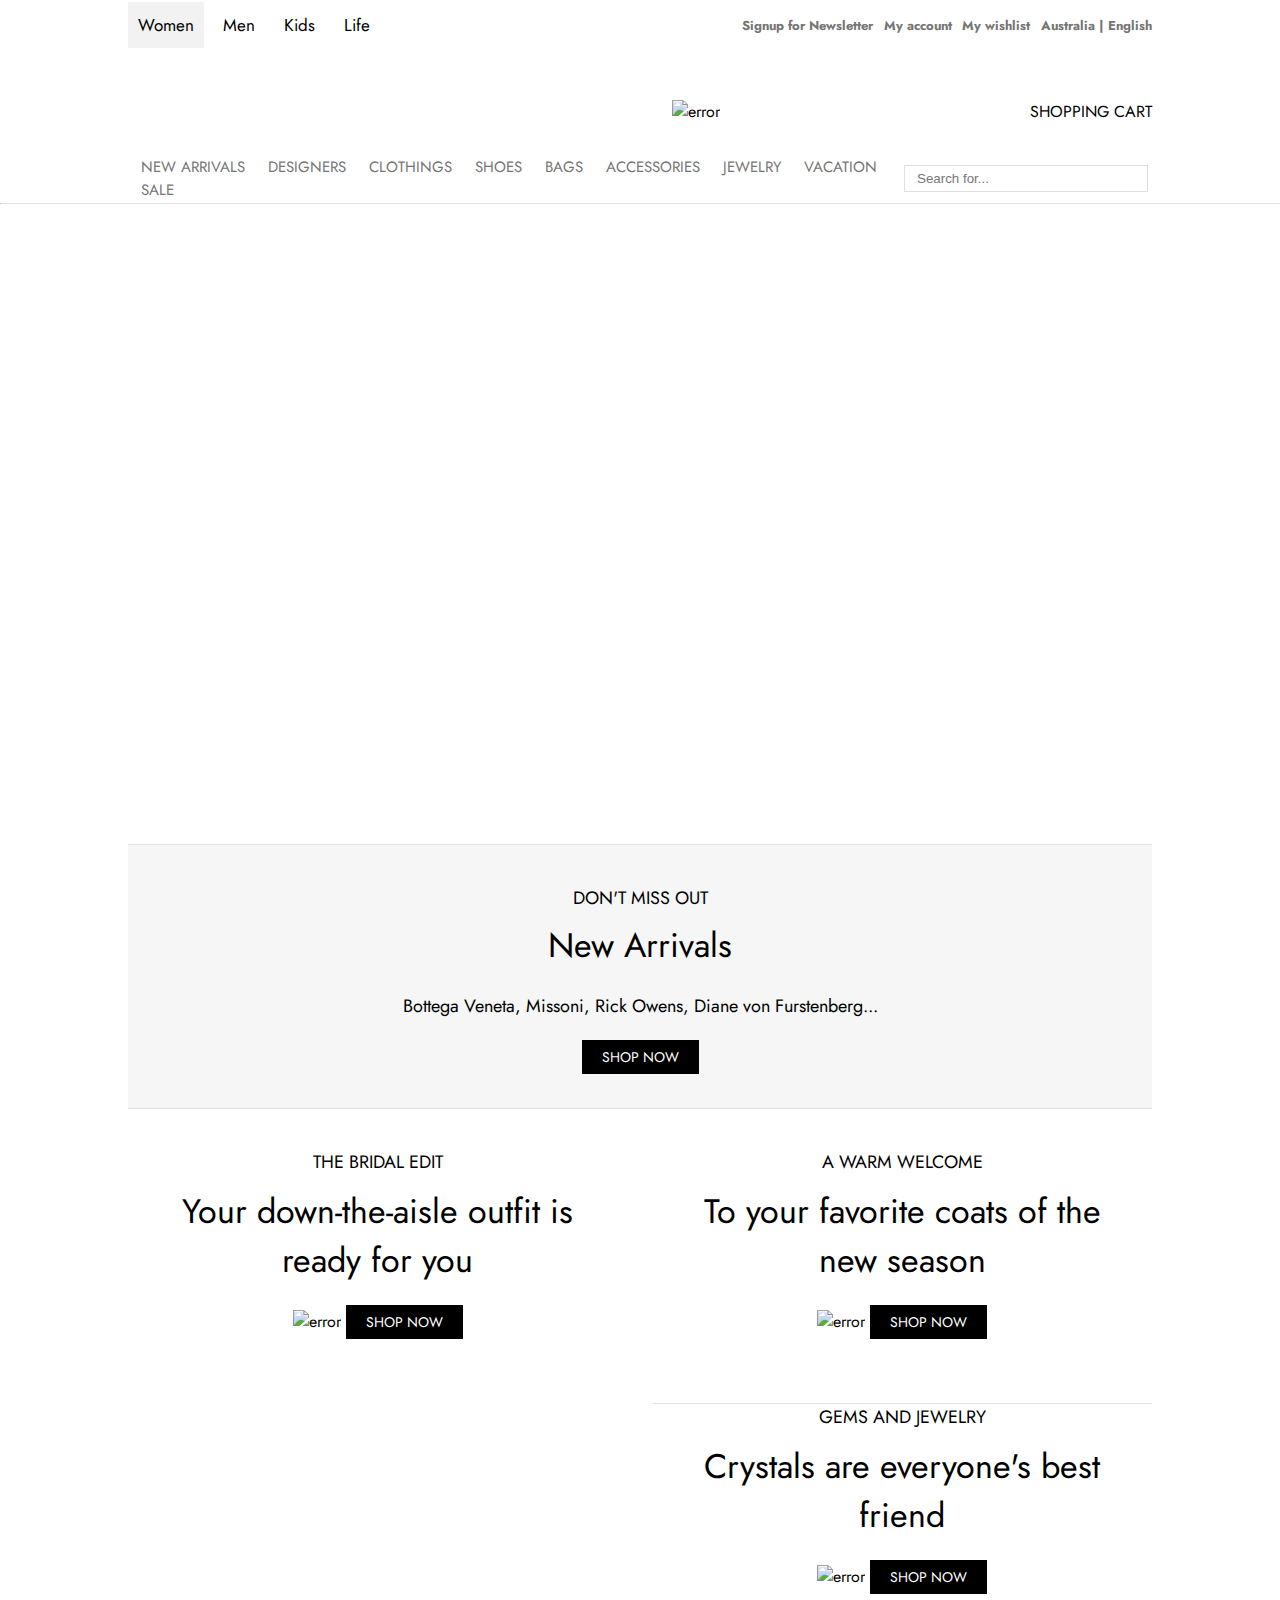
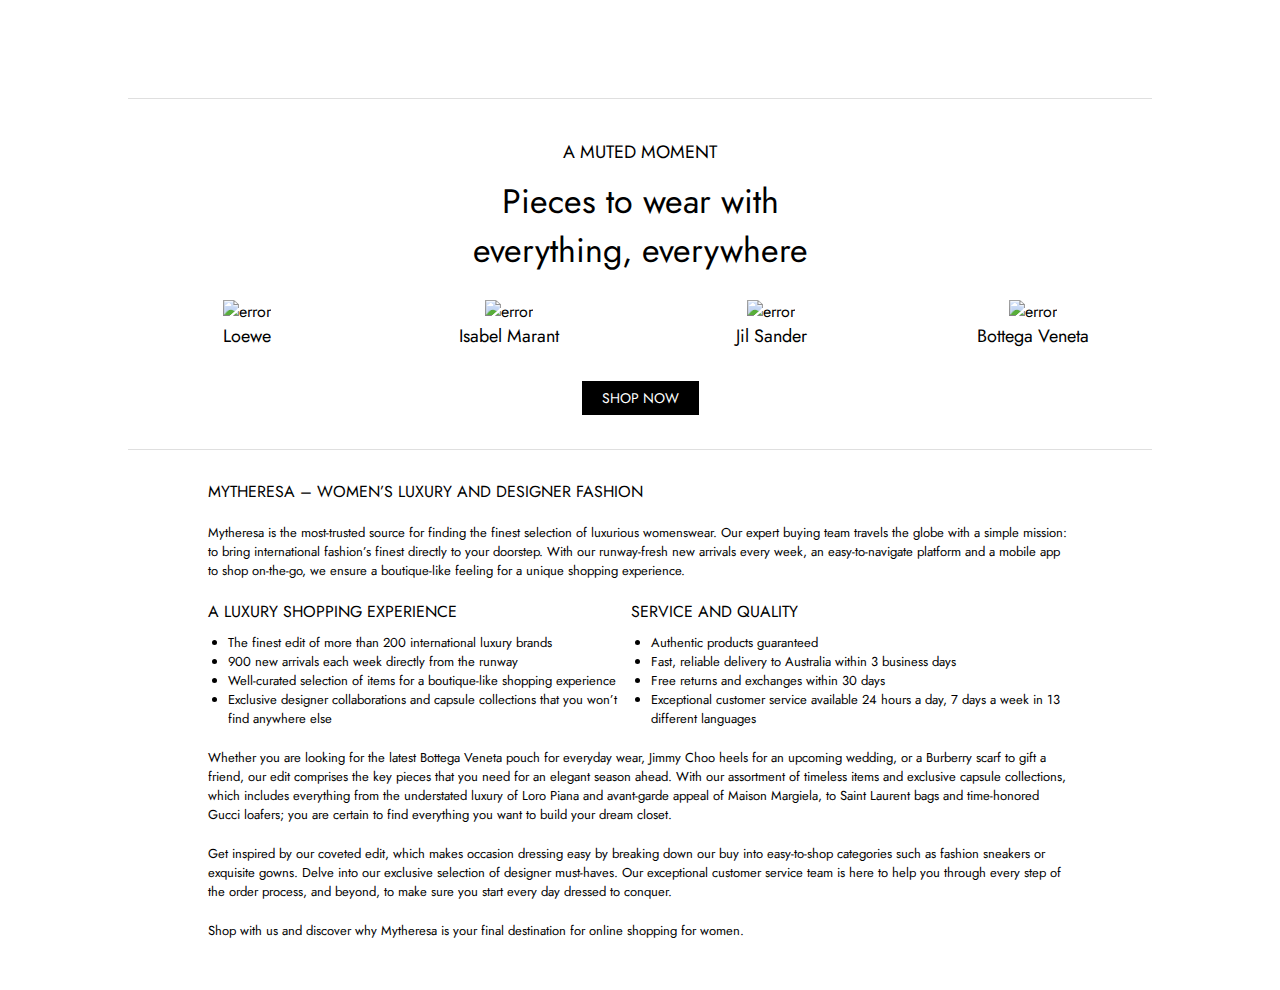
==== index.html @ 454c33d4 "day-2 5 issues closed" ====
<!DOCTYPE html>
<html lang="en">
<head>
    <meta charset="UTF-8">
    <meta http-equiv="X-UA-Compatible" content="IE=edge">
    <meta name="viewport" content="width=device-width, initial-scale=1.0">
    <script src="https://kit.fontawesome.com/8b2562b53e.js" crossorigin="anonymous"></script>
    <link rel="stylesheet" href="styles/utils.css">
    <link rel="stylesheet" href="styles/header.css">
    <link rel="stylesheet" href="index.css">
    <title>Women's Luxury Fashion Designer Clothes | Mytheresa AU</title>
</head>
<body>

    <!-- Header Section -->

    <div id="navbar" class="container flex justify-between">
        <div class="left flex align-center">
            <a href="#">Women</a>
            <a href="#">Men</a>
            <a href="#">Kids</a>
            <a href="#">Life</a>
        </div>
        <div class="right flex align-center justify-between">
            <a href="#">Signup for Newsletter</a>
            <a href="#">My account</a>
            <a href="#">My wishlist <i class="fa-solid fa-heart"></i></a>
            <a href="#">Australia | English</a>
        </div>
    </div>
    <div id="logo-wrapper" class="flex justify-right container align-center">
        <div id="logo" >
            <a href="#">
                <img src="https://www.mytheresa.com/skin/frontend/mytheresa/default/images/logo.png?v=20220906T141618" alt="error">
            </a>
        </div>
        <a href="cart.html">
            <div>
                <span>SHOPPING CART</span>
                <i class="fa fa-shopping-cart fa-2xl"></i>
                <span id="itemCount"></span> 
            </div>
        </a>
    </div>
    <div id="category-wrapper" class="container flex justify-between align-center">
        <div class="left">
            <a href="#">New Arrivals</a>
            <a href="#">Designers</a>
            <a href="#">Clothings</a>
            <a href="#">Shoes</a>
            <a href="#">Bags</a>
            <a href="#">Accessories</a>
            <a href="#">Jewelry</a>
            <a href="#">Vacation</a>
            <a href="#">Sale</a>
        </div>
        <div class="right">
            <input type="text" placeholder="Search for...">
        </div>
    </div>
    <hr>
    
    <!-- Hero Section -->
    <a href="#"><section class="hero-section container"></section></a>

    <!-- New Arrival Section -->
    <section class="new-arrival-section container">
        <h4>DON'T MISS OUT</h4>
        <h1>New Arrivals</h1>
        <h5>Bottega Veneta, Missoni, Rick Owens, Diane von Furstenberg...</h5>
        <a href="#">SHOP NOW <i class="fa-solid fa-angles-right"></i></a>
    </section>

    <!-- Bridal Section -->
    <section class="bridal-section container">
        <div>
            <h4>THE BRIDAL EDIT</h4>
            <h1>Your down-the-aisle outfit is ready for you</h1>
            <img src="https://img.mytheresa.com/media/static/raw/cms/l/WW_HP_2022_CW39/ActboxTall-Bridal_2x_20220926130913.jpg?imwidth=600&imdensity=1" alt="error">
            <a href="#">SHOP NOW <i class="fa-solid fa-angles-right"></i></a>
        </div>
        <div>
            <h4>A WARM WELCOME</h4>
            <h1>To your favorite coats of the new season</h1>
            <img src="https://img.mytheresa.com/media/static/raw/cms/l/WW_HP_2022_CW39/CW39_ActboxSmall_2x__20220926130949.jpg?imwidth=600&imdensity=1" alt="error">
            <a href="#">SHOP NOW <i class="fa-solid fa-angles-right"></i></a>
        </div>
        <div>
            <h4>GEMS AND JEWELRY</h4>
            <h1>Crystals are everyone's best friend</h1>
            <img src="https://img.mytheresa.com/media/static/raw/cms/l/WW_HP_2022_CW39/CW39_ActboxSmall_2x__20220926130949.jpg?imwidth=600&imdensity=1" alt="error">
            <a href="#">SHOP NOW <i class="fa-solid fa-angles-right"></i></a>
        </div>
    </section>

    <!-- Product Section-->
    <section class="product-section container"> 
        <h4>A MUTED MOMENT</h4>
        <h1>Pieces to wear with everything, everywhere</h1>
        <div>
            <div>
                <img src="https://img.mytheresa.com/media/static/raw/cms/l/WW_HP_2022_CW39/FE_642x642_2x__20220926130950.jpg" alt="error">
                <h4>Loewe</h4>
            </div>
            <div>
                <img src="https://img.mytheresa.com/media/static/raw/cms/l/WW_HP_2022_CW39/FE_642x642_2x_2_20220926130952.jpg" alt="error">
                <h4>Isabel Marant</h4>
            </div>
            <div>
                <img src="https://img.mytheresa.com/media/static/raw/cms/l/WW_HP_2022_CW39/FE_642x642_2x_3_20220926130951.jpg" alt="error">
                <h4>Jil Sander</h4>
            </div>
            <div>
                <img src="https://img.mytheresa.com/media/static/raw/cms/l/WW_HP_2022_CW39/FE_642x642_2x_3_20220926130951.jpg" alt="error">
                <h4>Bottega Veneta</h4>
            </div>
        </div>
        <a href="#">SHOP NOW <i class="fa-solid fa-angles-right"></i></a>
    </section>

    <!-- T&C Section -->
    <section class="tnc-section container">
        <h1>MYTHERESA – WOMEN’S LUXURY AND DESIGNER FASHION</h1>
        <p>Mytheresa is the most-trusted source for finding the finest selection of luxurious womenswear. Our expert buying team travels the globe with a simple mission: to bring international fashion’s finest directly to your doorstep. With our runway-fresh new arrivals every week, an easy-to-navigate platform and a mobile app to shop on-the-go, we ensure a boutique-like feeling for a unique shopping experience.</p>
        <div class="flex justify-between">
            <div class="left">
                <h1>A LUXURY SHOPPING EXPERIENCE</h1>
                <ul>
                    <li>The finest edit of more than 200 international luxury brands</li>
                    <li>900 new arrivals each week directly from the runway</li>
                    <li>Well-curated selection of items for a boutique-like shopping experience</li>
                    <li>Exclusive designer collaborations and capsule collections that you won’t find anywhere else</li>
                </ul>
            </div>
            <div class="right">
                <h1>SERVICE AND QUALITY</h1>
                <ul>
                    <li>Authentic products guaranteed</li>
                    <li>Fast, reliable delivery to Australia within 3 business days</li>
                    <li>Free returns and exchanges within 30 days</li>
                    <li>Exceptional customer service available 24 hours a day, 7 days a week in 13 different languages</li>
                </ul>
            </div>
        </div>
        <p>Whether you are looking for the latest Bottega Veneta pouch for everyday wear, Jimmy Choo heels for an upcoming wedding, or a Burberry scarf to gift a friend, our edit comprises the key pieces that you need for an elegant season ahead. With our assortment of timeless items and exclusive capsule collections, which includes everything from the understated luxury of Loro Piana and avant-garde appeal of Maison Margiela, to Saint Laurent bags and time-honored Gucci loafers; you are certain to find everything you want to build your dream closet.</p>
        <p>Get inspired by our coveted edit, which makes occasion dressing easy by breaking down our buy into easy-to-shop categories such as fashion sneakers or exquisite gowns. Delve into our exclusive selection of designer must-haves. Our exceptional customer service team is here to help you through every step of the order process, and beyond, to make sure you start every day dressed to conquer.</p>
        <p>Shop with us and discover why Mytheresa is your final destination for online shopping for women.</p>
    </section>
</body>
</html></html>
---- styles/utils.css ----
@import url("https://fonts.googleapis.com/css2?family=Jost:ital,wght@0,100;0,200;0,300;0,400;0,500;0,600;0,700;0,800;0,900;1,100;1,200;1,300;1,400;1,500;1,600;1,700;1,800;1,900&display=swap");

body {
  margin: 0;
  font-family: "Jost", sans-serif;
}

* {
  box-sizing: border-box;
  margin: 0;
  padding: 0;
}

ol,
ul {
  list-style: none;
  margin: 0;
  padding: 0;
  height: 100%;
}

a {
  color: blue;
  text-decoration: none; /* no underline */
}

.container {
  width: 80%;
  margin: auto;
}

.primary {
  color: #757575;
}

.flex {
  display: flex;
}

.justify-center {
  justify-content: center;
}

.justify-between {
  justify-content: space-between;
}

.justify-right {
  justify-content: end;
}

.align-center {
  align-items: center;
}
---- styles/header.css ----
#navbar {
  height: 50px;
  margin-bottom: 50px;
}

#navbar .left > a {
  padding: 0 10px;
  margin-right: 9px;
  font-size: 17px;
  color: black;
}

#navbar .left > a:nth-child(1) {
  padding: 11px 10px;
  background-color: #f2f2f2;
}

#navbar .right {
  width: 40%;
}

#navbar .right > a {
  color: #757575;
  font-size: 13px;
  font-weight: 700;
}

#logo {
  margin-right: 310px;
}

#logo img {
  width: 293px;
}

#logo-wrapper {
  margin-bottom: 30px;
}

#logo-wrapper a {
  color: black;
}

/* Categories Section */

#category-wrapper {
  height: 50px;
  padding: 4px;
  background-color: white;
  position: sticky;
  top: 0;
}

#category-wrapper > .left > a {
  color: #757575;
  font-size: 15px;
  text-transform: uppercase;
  padding: 0 9px;
}

#category-wrapper > .right input {
  color: #757575;
  border: 1px solid #dfdfdf;
  width: 244px;
  padding: 5px 12px;
}

hr {
  border-top: 1px solid #dfdfdf;
  border-bottom: none;
  position: sticky;
  top: 50px;
}
---- index.css ----
/* Hero Section */

.hero-section {
  height: 600px;
  background-image: url("https://img.mytheresa.com/media/static/raw/cms/l/WW_HP_2022_CW38/BIG_EN1/Big-desktop-Pre-Fall_Update_1_2x_20220920155224.jpg?imwidth=1180&imdensity=1");
  background-position: center;
  background-repeat: no-repeat;
  background-size: cover;
  margin-bottom: 40px;
}

/* New Arrival Section */

.new-arrival-section {
  padding: 40px 100px;
  cursor: pointer;
  border-top: 1px solid #dfdfdf;
  border-bottom: 1px solid #dfdfdf;
  text-align: center;
  background-color: #f6f6f6;
}

.new-arrival-section > h4 {
  font-weight: 400;
  font-size: 18px;
  margin-bottom: 10px;
  cursor: pointer;
}

.new-arrival-section > h1 {
  font-weight: 400;
  font-size: 34px;
  margin-bottom: 0.67em;
  cursor: pointer;
}

.new-arrival-section > h5 {
  font-weight: 400;
  font-size: 18px;
  margin-bottom: 26px;
  cursor: pointer;
}

.new-arrival-section > a {
  color: #fff;
  background-color: #000;
  border-color: #000;
  padding: 7px 20px;
  font-size: 14px;
}

/* Bridal Section */

.bridal-section {
  display: grid;
  grid-template-columns: repeat(2, 1fr);
  grid-template-rows: repeat(2, auto);
  gap: 0 25px;
  padding: 40px 0;
  text-align: center;
  border-bottom: 1px solid #dfdfdf;
}

.bridal-section > div {
  padding-bottom: 30px;
}

.bridal-section img {
  width: 100%;
}

.bridal-section h4 {
  font-size: 18px;
  font-weight: 400;
  margin-bottom: 12px;
}

.bridal-section h1 {
  font-size: 34px;
  font-weight: 400;
  width: 80%;
  margin: auto;
  margin-bottom: 25px;
}

.bridal-section img {
  margin-bottom: 40px;
}

.bridal-section a {
  color: #fff;
  background-color: #000;
  border-color: #000;
  padding: 7px 20px;
  font-size: 14px;
}

.bridal-section > div:nth-child(1) {
  grid-area: 1/1 / span 2/ 1;
}

.bridal-section > div:nth-child(1) img {
  height: 900px;
}

.bridal-section > div:nth-child(2) {
  border-bottom: 1px solid #dfdfdf;
}

/* Product section */

.product-section {
  text-align: center;
  padding: 40px 0;
}

.product-section h4 {
  text-align: center;
  font-size: 18px;
  font-weight: 400;
  margin-bottom: 12px;
}

.product-section h1 {
  font-size: 34px;
  font-weight: 400;
  width: 40%;
  margin: auto;
  margin-bottom: 25px;
}

.product-section > div {
  display: grid;
  grid-template-columns: repeat(4, 1fr);
  grid-template-rows: repeat(1, auto);
  gap: 0 25px;
  margin-bottom: 25px;
  cursor: pointer;
}

.product-section > div > div > img {
  width: 100%;
}

.product-section a {
  color: #fff;
  background-color: #000;
  border-color: #000;
  padding: 7px 20px;
  font-size: 14px;
}

/* T&C Section */

.tnc-section {
  padding: 30px 80px;
  border-top: 1px solid #dfdfdf;
  text-align: left;
}

.tnc-section h1 {
  font-size: 16px;
  word-spacing: 10;
  font-weight: 400;
  margin-bottom: 10px;
}

.tnc-section p {
  font-size: 13px;
  text-align: left;
  margin: 20px 0;
}

.tnc-section li {
  font-size: 13px;
}

.tnc-section > .left {
  width: 47%;
}

.tnc-section > .right {
  width: 47%;
}

.tnc-section li {
  list-style: disc;
  margin-left: 20px;
}
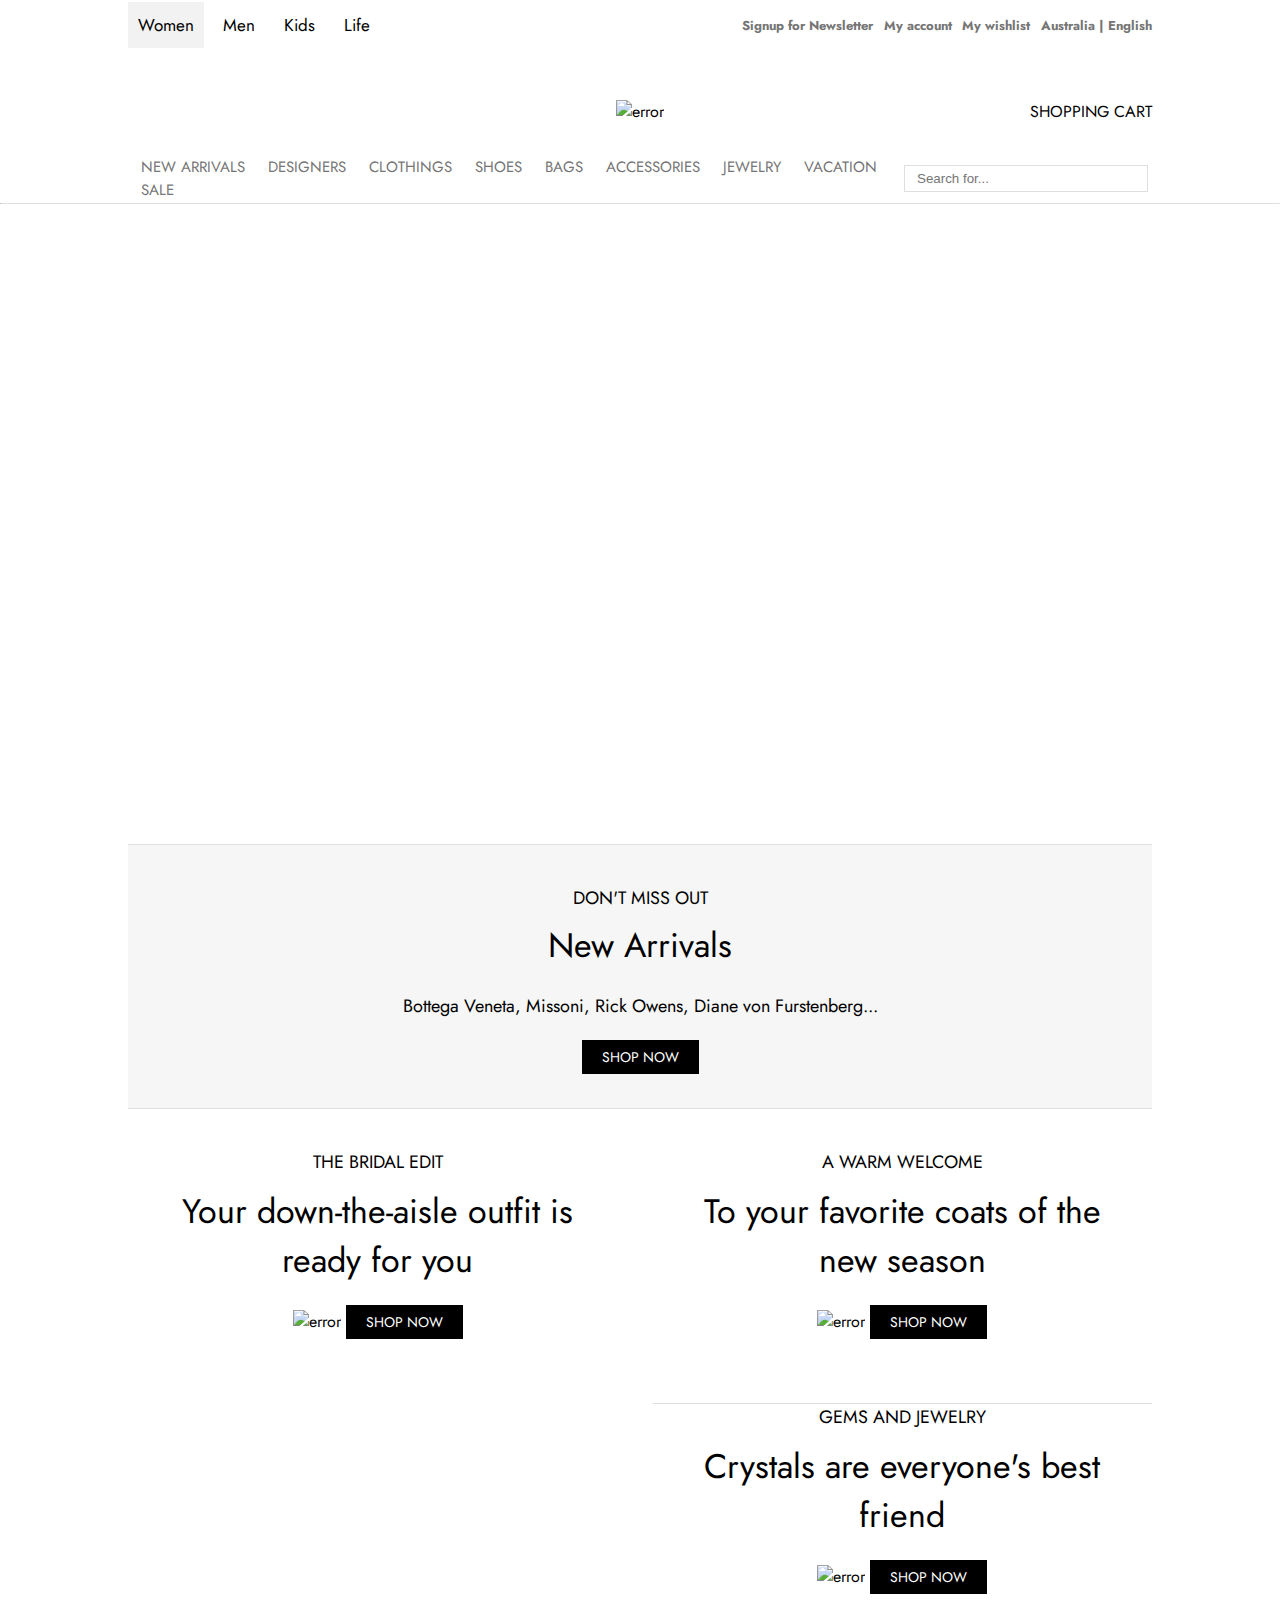
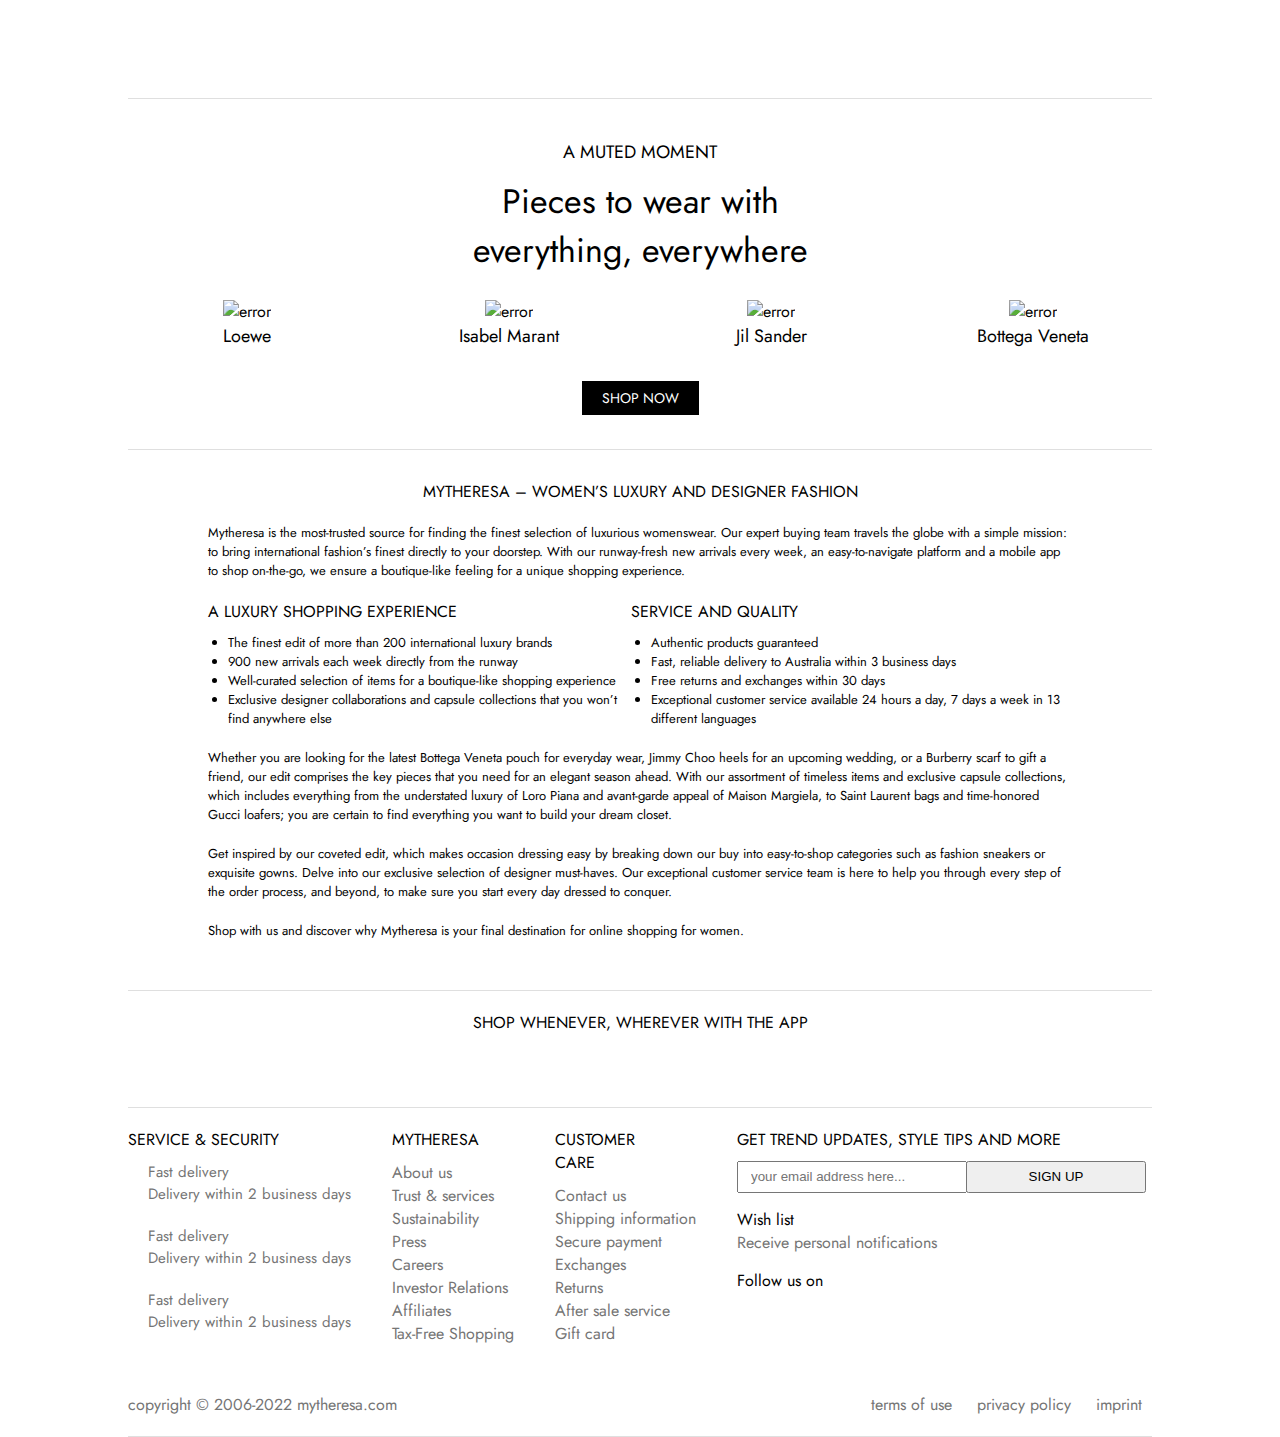
==== commit 92a8efbd: "day-3 issues closed" ====
--- a/index.html
+++ b/index.html
@@ -7,6 +7,7 @@
     <script src="https://kit.fontawesome.com/8b2562b53e.js" crossorigin="anonymous"></script>
     <link rel="stylesheet" href="styles/utils.css">
     <link rel="stylesheet" href="styles/header.css">
+    <link rel="stylesheet" href="styles/footer.css">
     <link rel="stylesheet" href="index.css">
     <title>Women's Luxury Fashion Designer Clothes | Mytheresa AU</title>
 </head>
@@ -17,7 +18,7 @@
     <div id="navbar" class="container flex justify-between">
         <div class="left flex align-center">
             <a href="#">Women</a>
-            <a href="#">Men</a>
+            <a href="men.html">Men</a>
             <a href="#">Kids</a>
             <a href="#">Life</a>
         </div>
@@ -28,7 +29,7 @@
             <a href="#">Australia | English</a>
         </div>
     </div>
-    <div id="logo-wrapper" class="flex justify-right container align-center">
+    <div id="logo-wrapper" class="flex justify-center container align-center">
         <div id="logo" >
             <a href="#">
                 <img src="https://www.mytheresa.com/skin/frontend/mytheresa/default/images/logo.png?v=20220906T141618" alt="error">
@@ -111,7 +112,7 @@
                 <h4>Jil Sander</h4>
             </div>
             <div>
-                <img src="https://img.mytheresa.com/media/static/raw/cms/l/WW_HP_2022_CW39/FE_642x642_2x_3_20220926130951.jpg" alt="error">
+                <img src="https://img.mytheresa.com/media/static/raw/cms/l/WW_HP_2022_CW39/FE_642x642_2x_4_20220926130951.jpg" alt="error">
                 <h4>Bottega Veneta</h4>
             </div>
         </div>
@@ -146,5 +147,93 @@
         <p>Get inspired by our coveted edit, which makes occasion dressing easy by breaking down our buy into easy-to-shop categories such as fashion sneakers or exquisite gowns. Delve into our exclusive selection of designer must-haves. Our exceptional customer service team is here to help you through every step of the order process, and beyond, to make sure you start every day dressed to conquer.</p>
         <p>Shop with us and discover why Mytheresa is your final destination for online shopping for women.</p>
     </section>
+
+    <section class="download-section container">
+        <h1>SHOP WHENEVER, WHEREVER WITH THE APP</h1>
+        <div class="store-icon flex justify-center">
+            <div class="ios">
+                <img src="https://upload.wikimedia.org/wikipedia/commons/thumb/3/3c/Download_on_the_App_Store_Badge.svg/2560px-Download_on_the_App_Store_Badge.svg.png" alt="">
+            </div>
+            <div class="android">
+                <img src="https://encrypted-tbn0.gstatic.com/images?q=tbn:ANd9GcSpNuf39VGGHSRxiLJNK9jqS0w4XFrLk34Xmg&usqp=CAU" alt="">
+            </div>
+        </div>
+    </section>
+
+    <section class="footer-section container">
+        <div class="upper flex justify-between">
+            <div>
+                <h1>SERVICE & SECURITY</h1>
+                <div>
+                    <p>Fast delivery</p>
+                    <p>Delivery within 2 business days</p>
+                </div>
+                <div>
+                    <p>Fast delivery</p>
+                    <p>Delivery within 2 business days</p>
+                </div>
+                <div>
+                    <p>Fast delivery</p>
+                    <p>Delivery within 2 business days</p>
+                </div>
+            </div>
+            <div>
+                <h1>MYTHERESA</h1>
+                <div>
+                    <p>About us</p>
+                    <p>Trust & services</p>
+                    <p>Sustainability</p>
+                    <p>Press</p>
+                    <p>Careers</p>
+                    <p>Investor Relations</p>
+                    <p>Affiliates</p>
+                    <p>Tax-Free Shopping</p>
+                </div>
+            </div>
+            <div>
+                <h1>CUSTOMER <br>CARE</h1>
+                <div>
+                    <p>Contact us</p>
+                    <p>Shipping information</p>
+                    <p>Secure payment</p>
+                    <p>Exchanges</p>
+                    <p>Returns</p>
+                    <p>After sale service</p>
+                    <p>Gift card</p>
+                </div>
+            </div>
+            <div>
+                <h1>GET TREND UPDATES, STYLE TIPS AND MORE</h1>
+                <div class="email">
+                    <input type="email" placeholder="your email address here...">
+                    <button>SIGN UP</button>
+                </div>
+                <div>
+                    <p>Wish list</p>
+                    <p>Receive personal notifications</p>
+                </div>
+                <div>
+                    <p>Follow us on</p>
+                    <div class="social-icons">
+                        <i class="fa-brands fa-linkedin"></i>
+                        <i class="fa-brands fa-facebook"></i>
+                        <i class="fa-brands fa-twitter"></i>
+                        <i class="fa-brands fa-pinterest"></i>
+                        <i class="fa-brands fa-instagram"></i>
+                        <i class="fa-brands fa-youtube"></i>
+                    </div>
+                </div>
+            </div>
+        </div>
+
+        <div class="bottom flex justify-between">
+            <div><p>copyright © 2006-2022 mytheresa.com</p></div>
+            <div>
+                <a href="#">terms of use</a>
+                <a href="#">privacy policy</a>
+                <a href="#">imprint</a>
+            </div>
+        </div>
+    </section>
 </body>
 </html></html>--- a/styles/header.css
+++ b/styles/header.css
@@ -25,8 +25,9 @@
   font-weight: 700;
 }
 
-#logo {
-  margin-right: 310px;
+#logo-wrapper > a {
+  position: absolute;
+  right: 0;
 }
 
 #logo img {
@@ -35,6 +36,7 @@
 
 #logo-wrapper {
   margin-bottom: 30px;
+  position: relative;
 }
 
 #logo-wrapper a {
--- a/styles/footer.css
+++ b/styles/footer.css
@@ -0,0 +1,138 @@
+/* T&C Section */
+
+.tnc-section {
+  padding: 30px 80px;
+  border-top: 1px solid #dfdfdf;
+  text-align: left;
+}
+
+.tnc-section > h1:nth-child(1) {
+  text-align: center;
+}
+
+.tnc-section h1 {
+  font-size: 16px;
+  word-spacing: 10;
+  font-weight: 400;
+  margin-bottom: 10px;
+}
+
+.tnc-section p {
+  font-size: 13px;
+  text-align: left;
+  margin: 20px 0;
+}
+
+.tnc-section li {
+  font-size: 13px;
+}
+
+.tnc-section > .left {
+  width: 47%;
+}
+
+.tnc-section > .right {
+  width: 47%;
+}
+
+.tnc-section li {
+  list-style: disc;
+  margin-left: 20px;
+}
+
+/* download-section */
+
+.download-section {
+  padding: 20px 0;
+  border-top: 1px solid #dfdfdf;
+  border-bottom: 1px solid #dfdfdf;
+}
+
+.download-section h1 {
+  text-align: center;
+  font-size: 16px;
+  word-spacing: 10;
+  font-weight: 400;
+  margin-bottom: 10px;
+}
+
+.store-icon > div {
+  width: 10%;
+  margin: 10px 5px;
+}
+
+.store-icon > div > img {
+  width: 100%;
+}
+
+/* footer-section */
+
+.footer-section {
+  padding: 20px 0;
+  border-bottom: 1px solid #dfdfdf;
+}
+
+.footer-section > .upper h1 {
+  font-size: 16px;
+  word-spacing: 10;
+  font-weight: 400;
+  margin-bottom: 10px;
+}
+
+.footer-section > .upper > div:nth-child(1) > div {
+  font-size: 15px;
+  word-spacing: 10;
+  font-weight: 400;
+  margin-bottom: 20px;
+  margin-left: 20px;
+}
+
+.footer-section > .upper > div:nth-child(1) > div p:nth-child(2) {
+  color: #757575;
+}
+
+.footer-section > .upper > div p {
+  color: #757575;
+}
+
+.email > input {
+  width: 230px;
+  height: 32px;
+  padding: 5px 12px;
+}
+.email > button {
+  width: 180px;
+  height: 32px;
+  position: relative;
+  left: -6px;
+}
+
+.email ~ div {
+  margin-top: 15px;
+}
+
+.email ~ div p:nth-child(1) {
+  color: black;
+}
+
+.social-icons {
+  margin-top: 8px;
+}
+
+.social-icons > i {
+  font-size: 25px;
+  margin-right: 8px;
+}
+
+.footer-section > .bottom {
+  margin-top: 40px;
+}
+
+.footer-section > .bottom > div > p {
+  color: #757575;
+}
+
+.footer-section > .bottom > div > a {
+  padding: 0 10px;
+  color: #757575;
+}
--- a/index.css
+++ b/index.css
@@ -3,7 +3,7 @@
 .hero-section {
   height: 600px;
   background-image: url("https://img.mytheresa.com/media/static/raw/cms/l/WW_HP_2022_CW38/BIG_EN1/Big-desktop-Pre-Fall_Update_1_2x_20220920155224.jpg?imwidth=1180&imdensity=1");
-  background-position: center;
+  background-position: right;
   background-repeat: no-repeat;
   background-size: cover;
   margin-bottom: 40px;
@@ -149,41 +149,3 @@
   padding: 7px 20px;
   font-size: 14px;
 }
-
-/* T&C Section */
-
-.tnc-section {
-  padding: 30px 80px;
-  border-top: 1px solid #dfdfdf;
-  text-align: left;
-}
-
-.tnc-section h1 {
-  font-size: 16px;
-  word-spacing: 10;
-  font-weight: 400;
-  margin-bottom: 10px;
-}
-
-.tnc-section p {
-  font-size: 13px;
-  text-align: left;
-  margin: 20px 0;
-}
-
-.tnc-section li {
-  font-size: 13px;
-}
-
-.tnc-section > .left {
-  width: 47%;
-}
-
-.tnc-section > .right {
-  width: 47%;
-}
-
-.tnc-section li {
-  list-style: disc;
-  margin-left: 20px;
-}
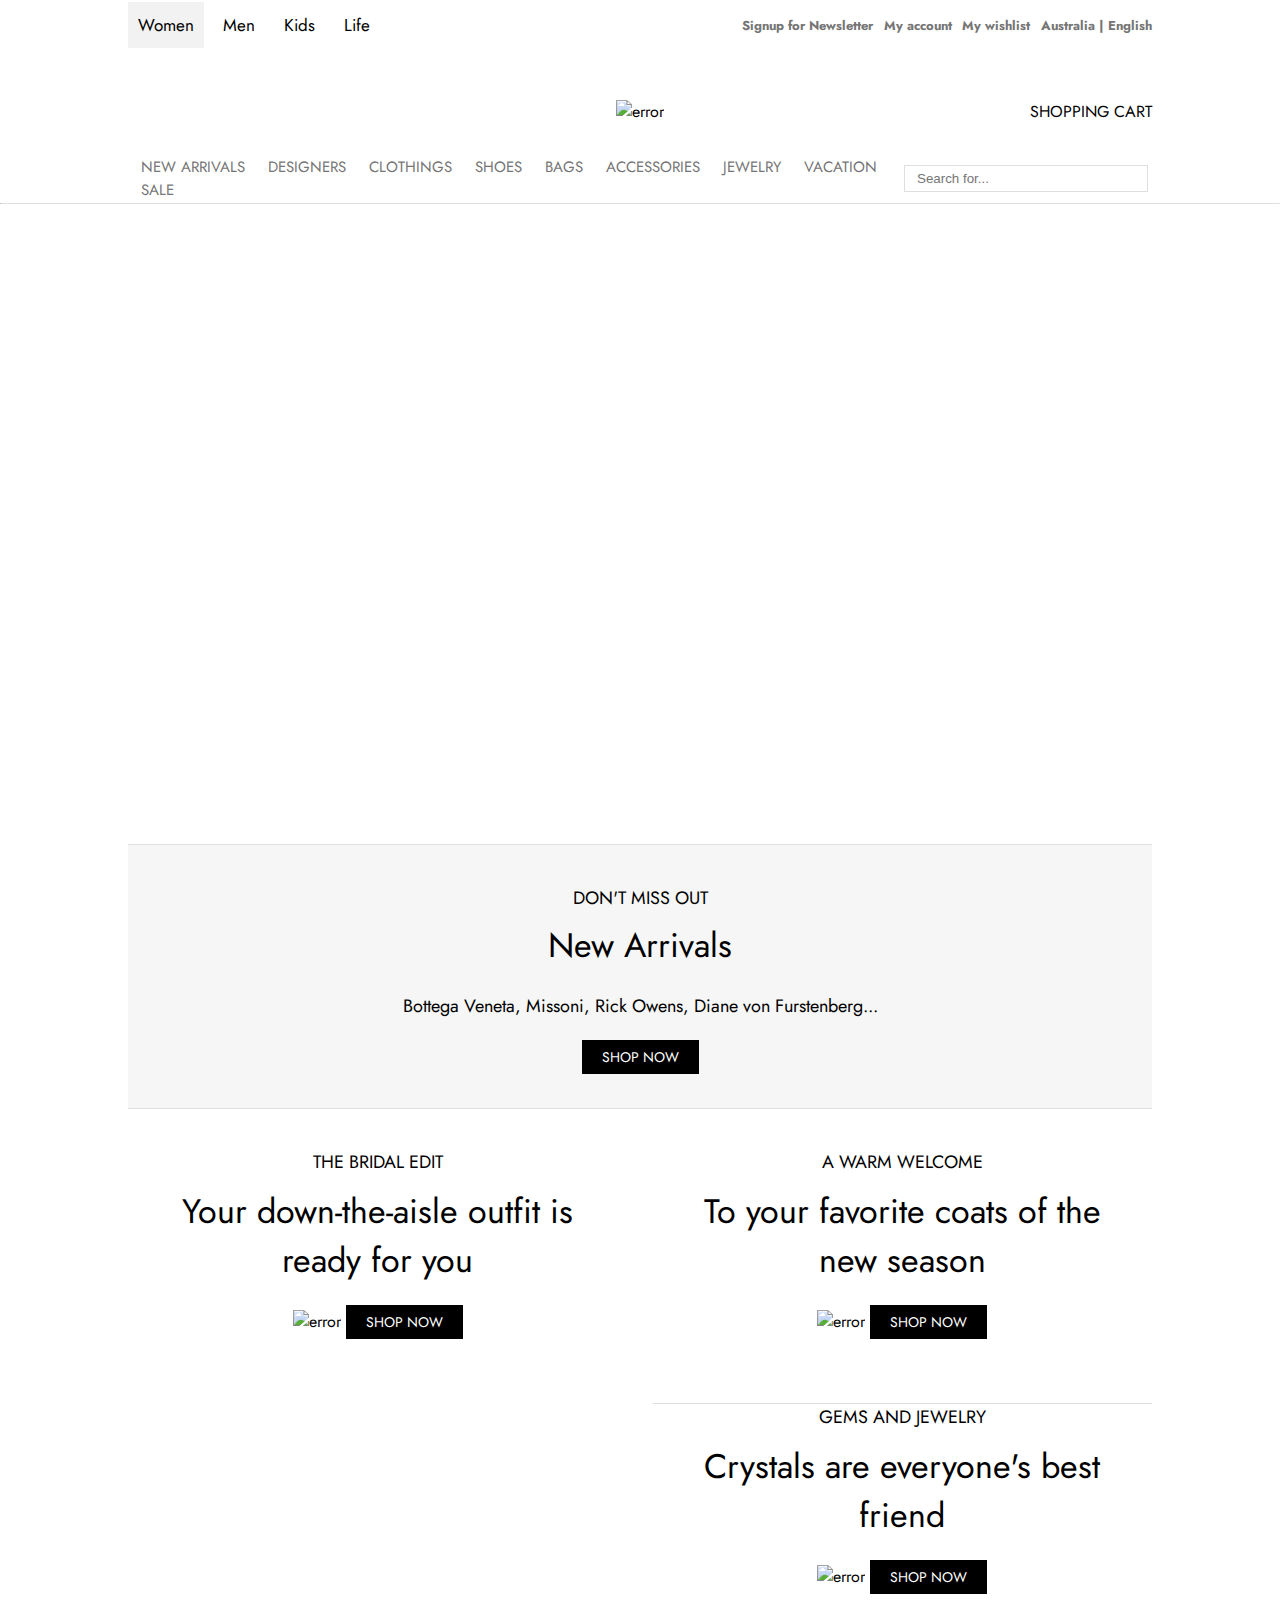
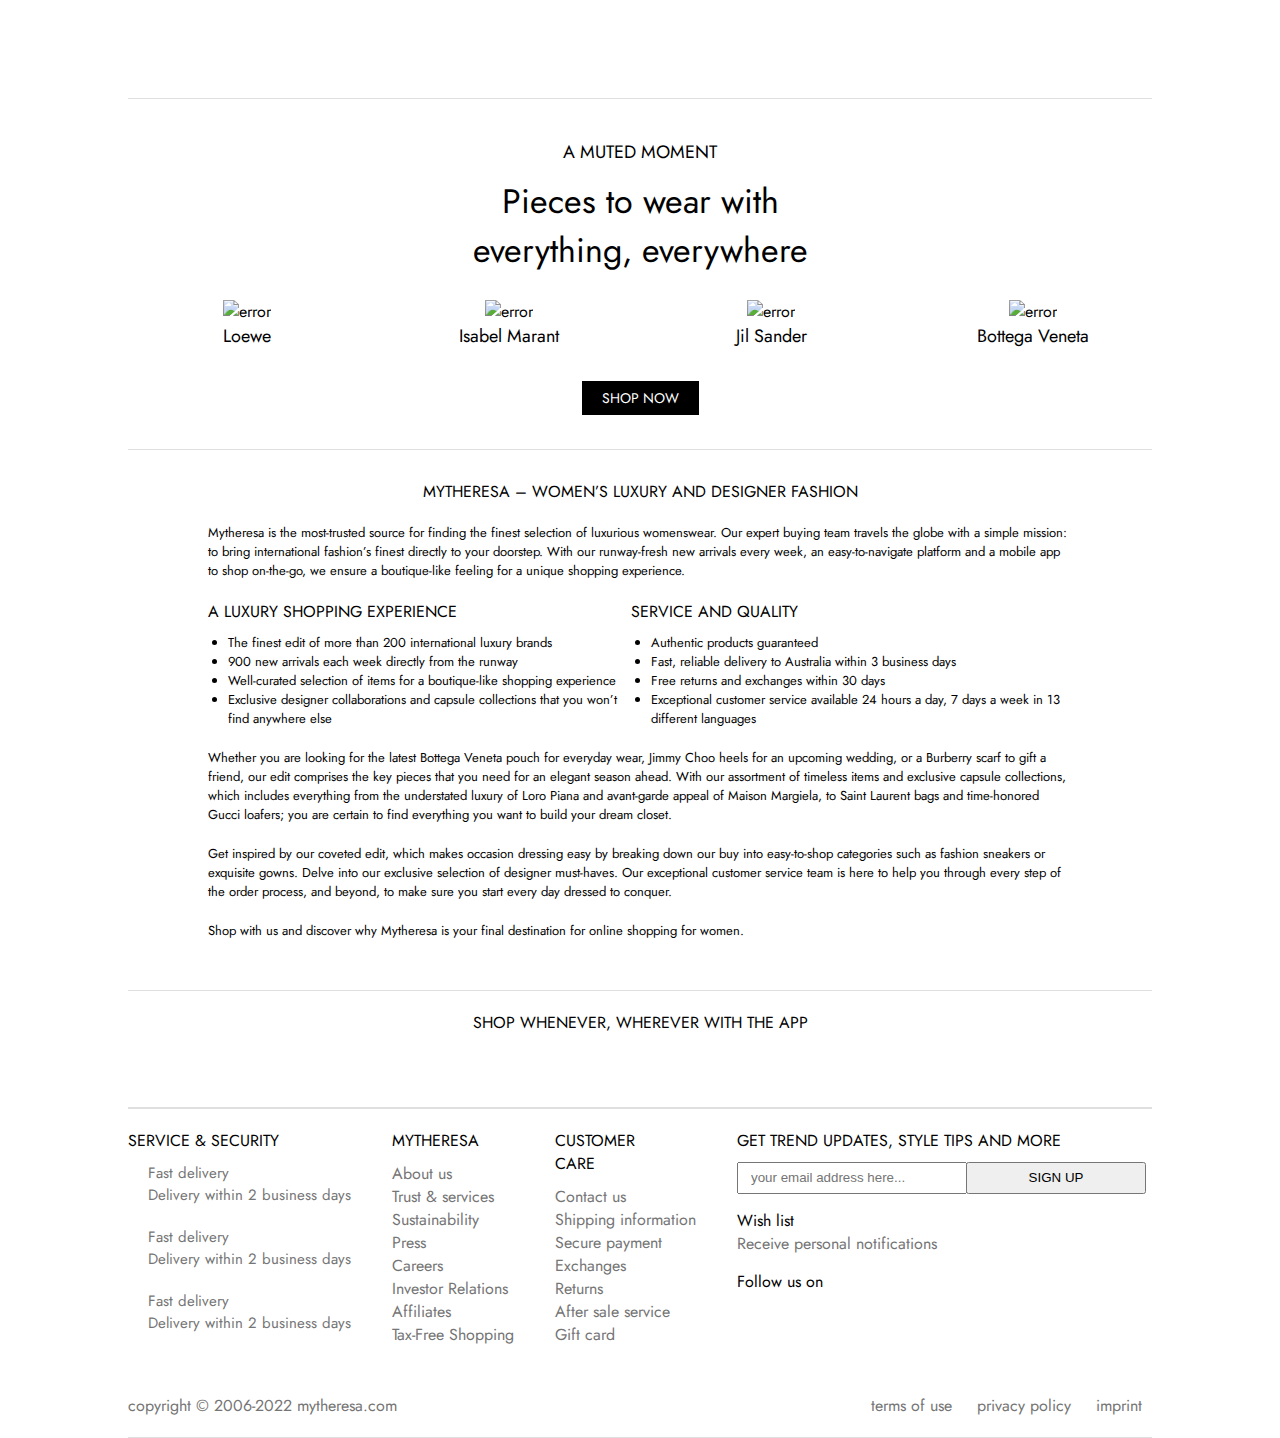
==== commit c2a40b46: "day-4 issues closed" ====
--- a/index.html
+++ b/index.html
@@ -24,14 +24,14 @@
         </div>
         <div class="right flex align-center justify-between">
             <a href="#">Signup for Newsletter</a>
-            <a href="#">My account</a>
+            <a href="account.html">My account</a>
             <a href="#">My wishlist <i class="fa-solid fa-heart"></i></a>
             <a href="#">Australia | English</a>
         </div>
     </div>
     <div id="logo-wrapper" class="flex justify-center container align-center">
         <div id="logo" >
-            <a href="#">
+            <a href="index.html">
                 <img src="https://www.mytheresa.com/skin/frontend/mytheresa/default/images/logo.png?v=20220906T141618" alt="error">
             </a>
         </div>
--- a/styles/utils.css
+++ b/styles/utils.css
@@ -49,6 +49,10 @@
   justify-content: end;
 }
 
+.justify-left {
+  justify-content: start;
+}
+
 .align-center {
   align-items: center;
 }
--- a/styles/footer.css
+++ b/styles/footer.css
@@ -70,6 +70,7 @@
 .footer-section {
   padding: 20px 0;
   border-bottom: 1px solid #dfdfdf;
+  border-top: 1px solid #dfdfdf;
 }
 
 .footer-section > .upper h1 {
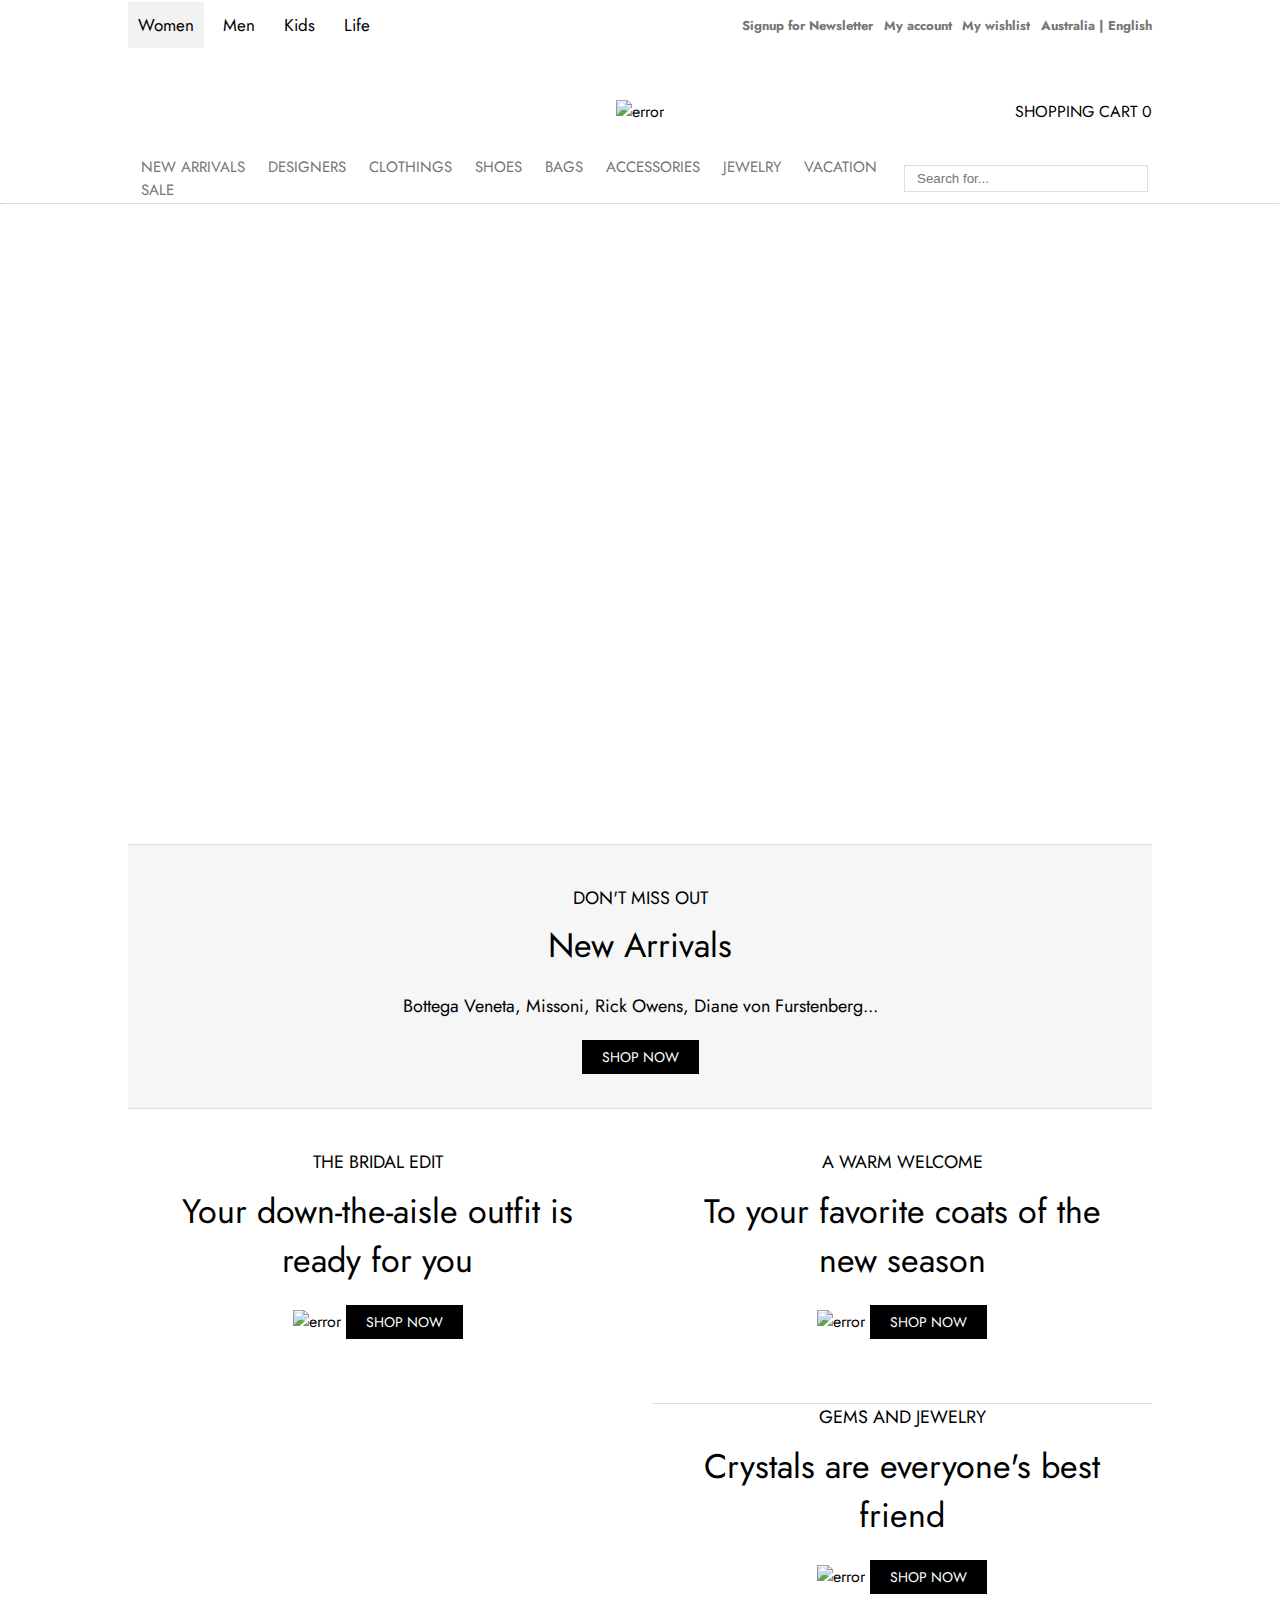
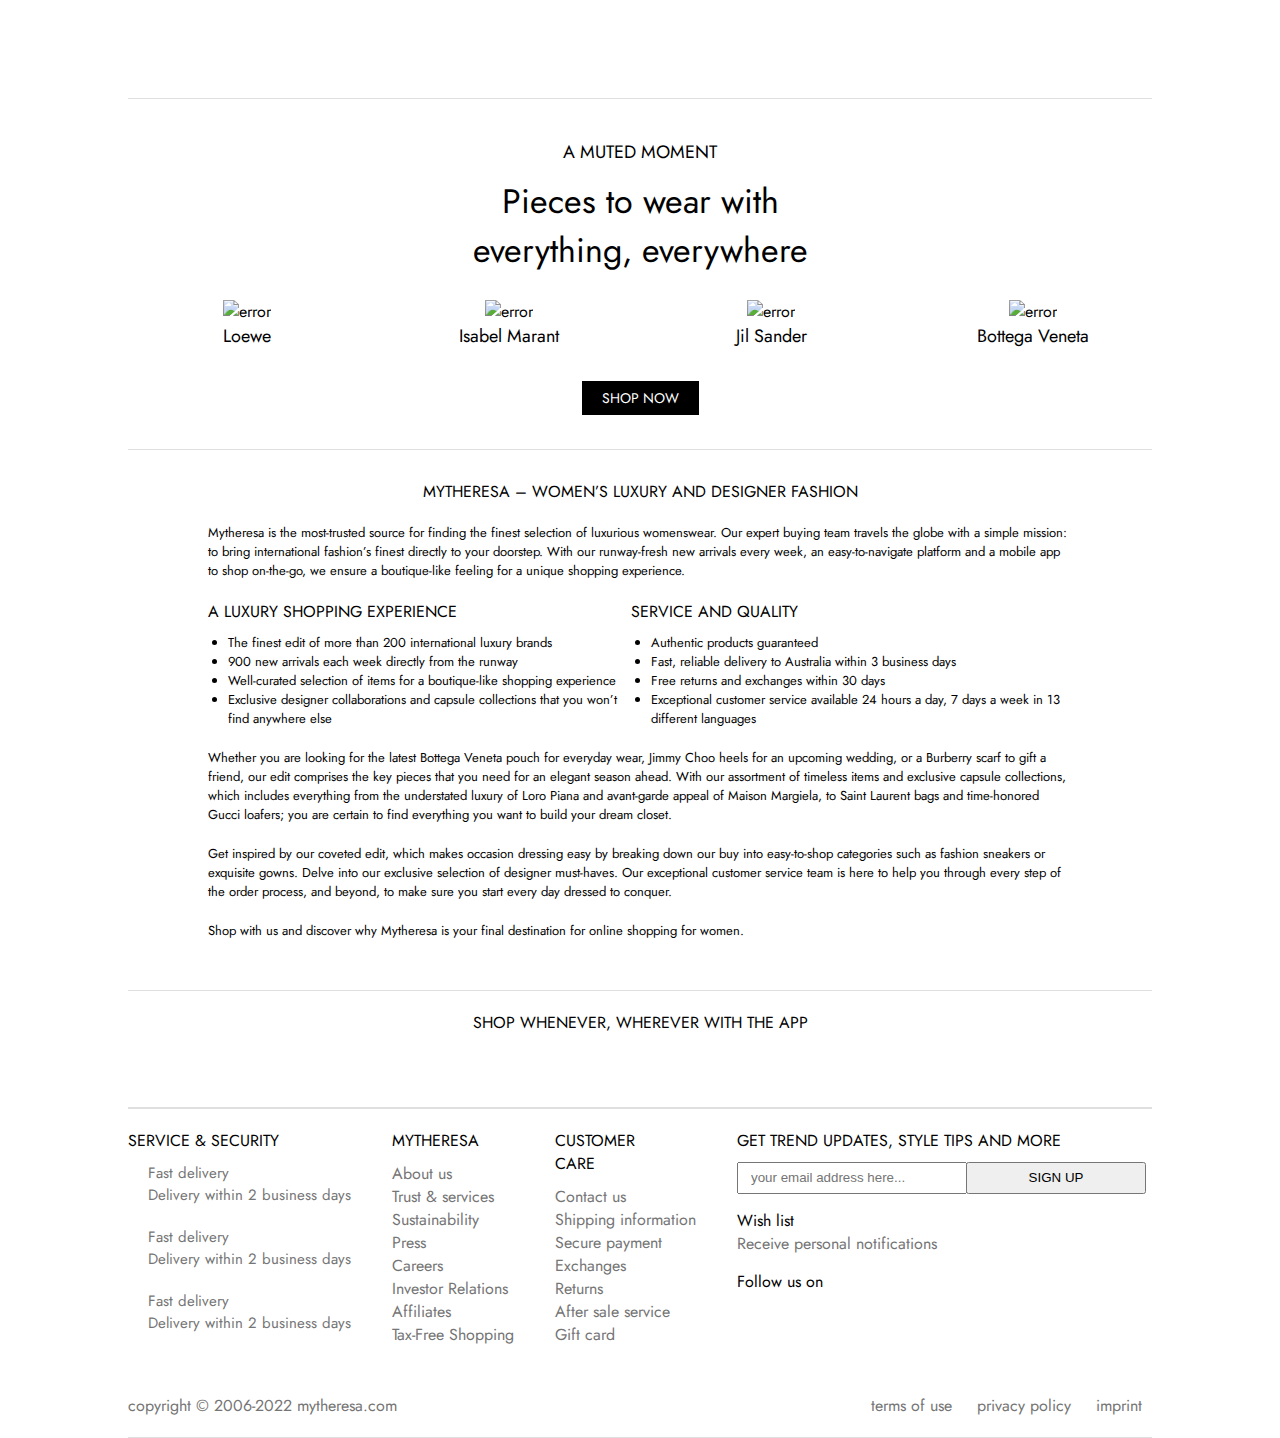
==== commit 746e41f6: "day-5 issues closed" ====
--- a/index.html
+++ b/index.html
@@ -45,15 +45,15 @@
     </div>
     <div id="category-wrapper" class="container flex justify-between align-center">
         <div class="left">
-            <a href="#">New Arrivals</a>
-            <a href="#">Designers</a>
-            <a href="#">Clothings</a>
-            <a href="#">Shoes</a>
-            <a href="#">Bags</a>
-            <a href="#">Accessories</a>
-            <a href="#">Jewelry</a>
-            <a href="#">Vacation</a>
-            <a href="#">Sale</a>
+            <a href="products.html">New Arrivals</a>
+            <a href="products.html">Designers</a>
+            <a href="products.html">Clothings</a>
+            <a href="products.html">Shoes</a>
+            <a href="products.html">Bags</a>
+            <a href="products.html">Accessories</a>
+            <a href="products.html">Jewelry</a>
+            <a href="products.html">Vacation</a>
+            <a href="products.html">Sale</a>
         </div>
         <div class="right">
             <input type="text" placeholder="Search for...">
@@ -62,14 +62,14 @@
     <hr>
     
     <!-- Hero Section -->
-    <a href="#"><section class="hero-section container"></section></a>
+    <a href="products.html"><section class="hero-section container"></section></a>
 
     <!-- New Arrival Section -->
     <section class="new-arrival-section container">
         <h4>DON'T MISS OUT</h4>
         <h1>New Arrivals</h1>
         <h5>Bottega Veneta, Missoni, Rick Owens, Diane von Furstenberg...</h5>
-        <a href="#">SHOP NOW <i class="fa-solid fa-angles-right"></i></a>
+        <a href="products.html">SHOP NOW <i class="fa-solid fa-angles-right"></i></a>
     </section>
 
     <!-- Bridal Section -->
@@ -78,19 +78,19 @@
             <h4>THE BRIDAL EDIT</h4>
             <h1>Your down-the-aisle outfit is ready for you</h1>
             <img src="https://img.mytheresa.com/media/static/raw/cms/l/WW_HP_2022_CW39/ActboxTall-Bridal_2x_20220926130913.jpg?imwidth=600&imdensity=1" alt="error">
-            <a href="#">SHOP NOW <i class="fa-solid fa-angles-right"></i></a>
+            <a href="products.html">SHOP NOW <i class="fa-solid fa-angles-right"></i></a>
         </div>
         <div>
             <h4>A WARM WELCOME</h4>
             <h1>To your favorite coats of the new season</h1>
             <img src="https://img.mytheresa.com/media/static/raw/cms/l/WW_HP_2022_CW39/CW39_ActboxSmall_2x__20220926130949.jpg?imwidth=600&imdensity=1" alt="error">
-            <a href="#">SHOP NOW <i class="fa-solid fa-angles-right"></i></a>
+            <a href="products.html">SHOP NOW <i class="fa-solid fa-angles-right"></i></a>
         </div>
         <div>
             <h4>GEMS AND JEWELRY</h4>
             <h1>Crystals are everyone's best friend</h1>
             <img src="https://img.mytheresa.com/media/static/raw/cms/l/WW_HP_2022_CW39/CW39_ActboxSmall_2x__20220926130949.jpg?imwidth=600&imdensity=1" alt="error">
-            <a href="#">SHOP NOW <i class="fa-solid fa-angles-right"></i></a>
+            <a href="products.html">SHOP NOW <i class="fa-solid fa-angles-right"></i></a>
         </div>
     </section>
 
@@ -116,7 +116,7 @@
                 <h4>Bottega Veneta</h4>
             </div>
         </div>
-        <a href="#">SHOP NOW <i class="fa-solid fa-angles-right"></i></a>
+        <a href="products.html">SHOP NOW <i class="fa-solid fa-angles-right"></i></a>
     </section>
 
     <!-- T&C Section -->
@@ -235,5 +235,8 @@
             </div>
         </div>
     </section>
+
+    <!-- JS -->
+    <script src="index.js"></script>
 </body>
 </html></html>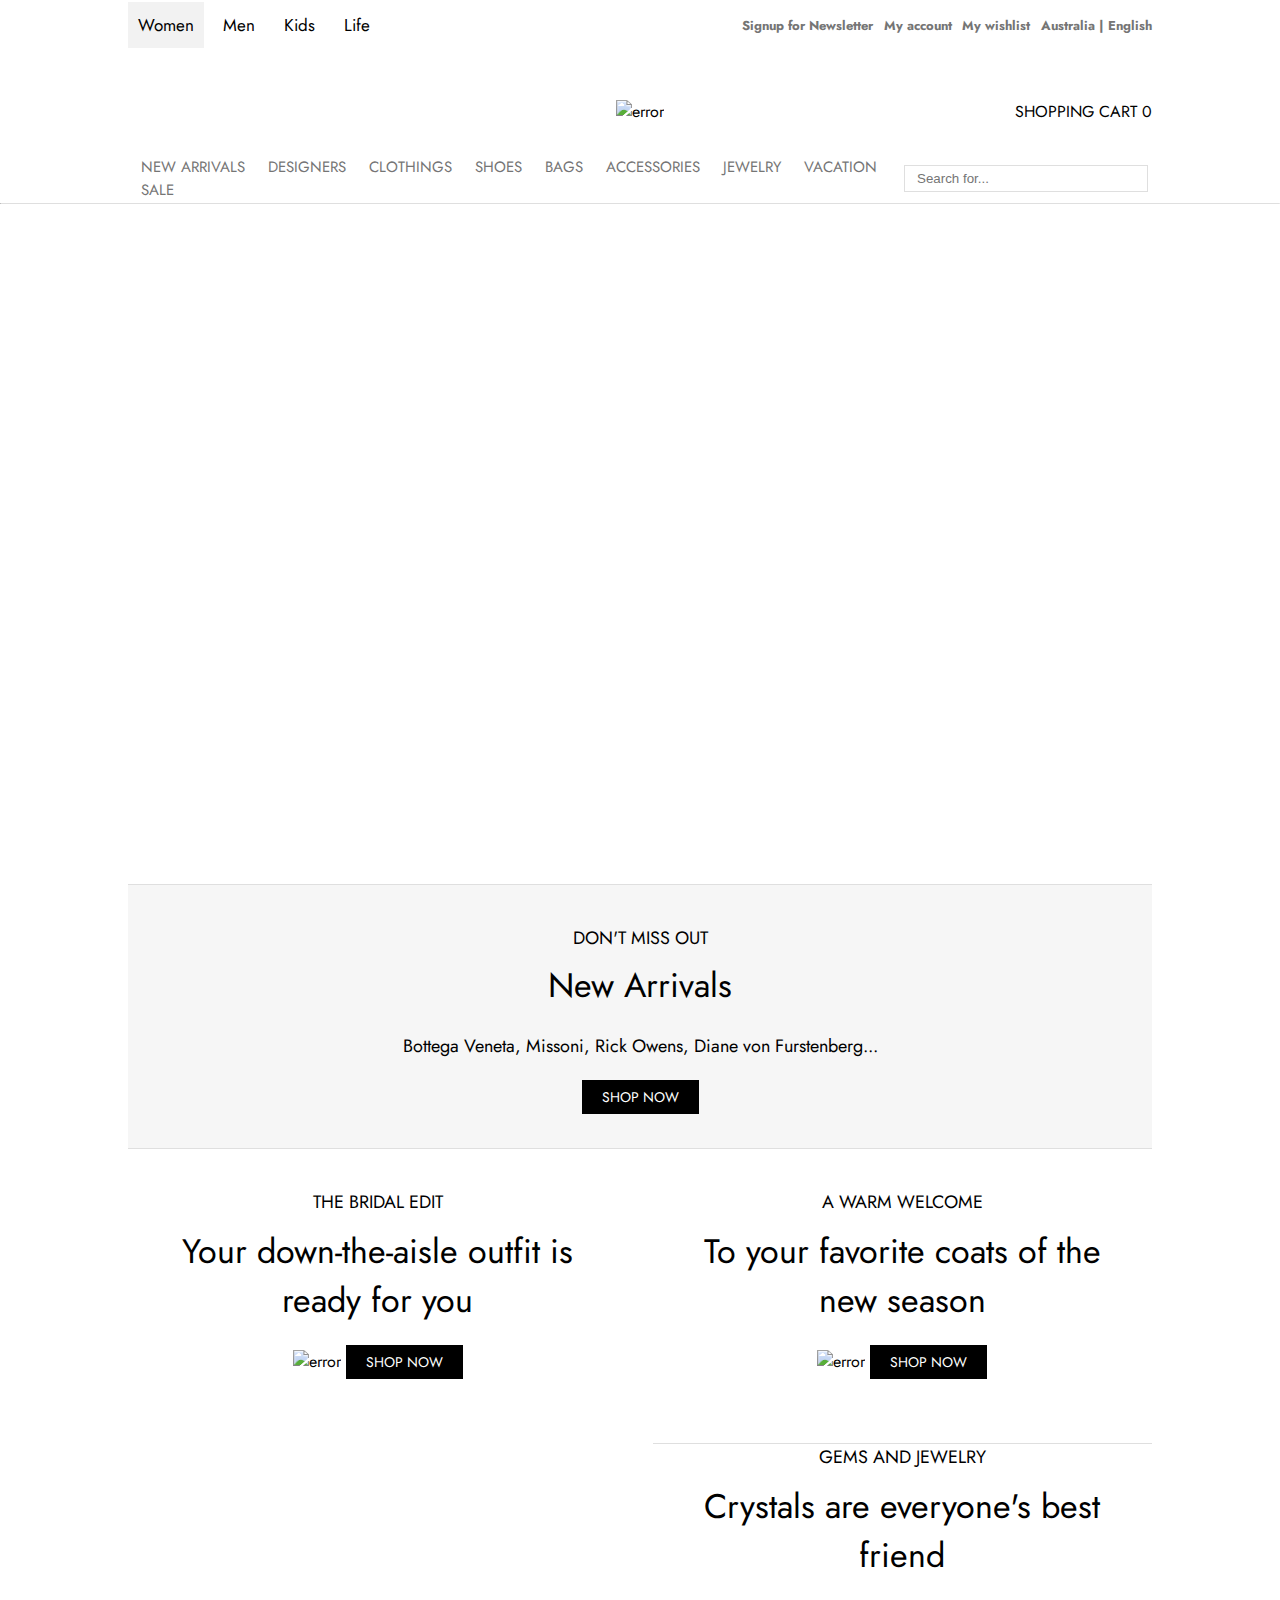
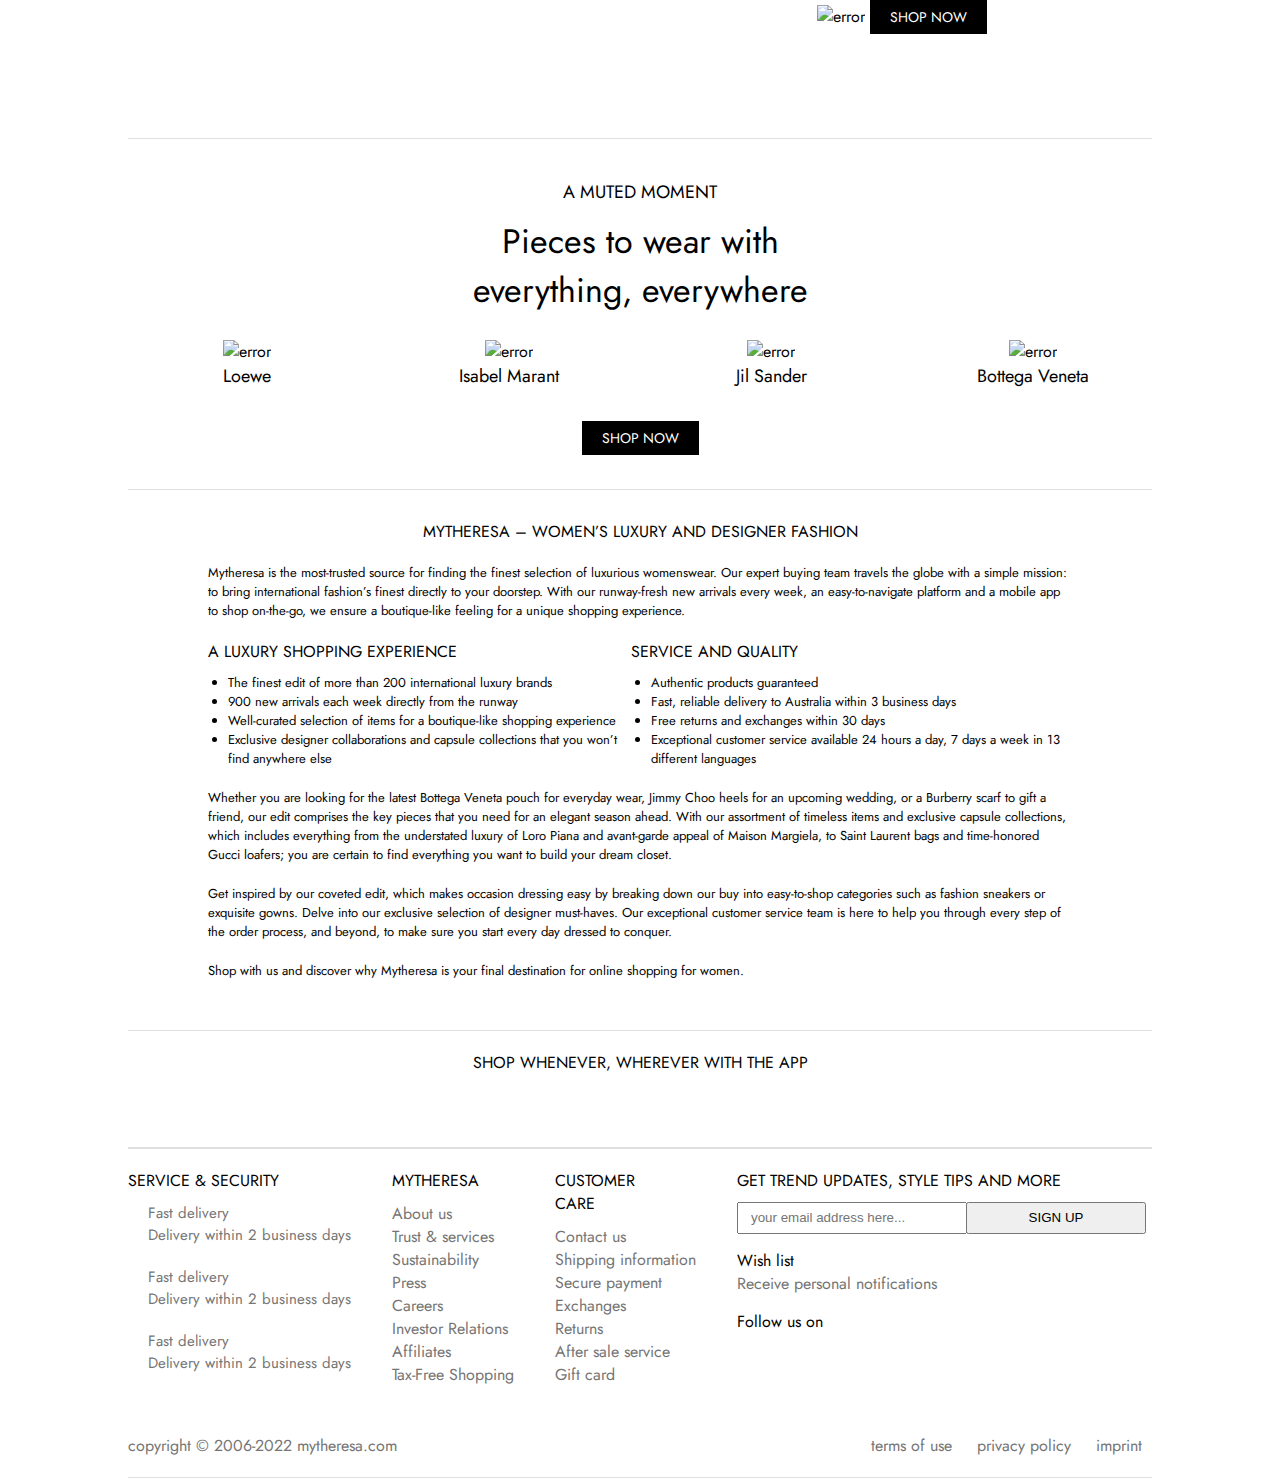
==== commit d52d30a2: "logout feature implemented" ====
--- a/index.html
+++ b/index.html
@@ -55,7 +55,7 @@
             <a href="products.html">Vacation</a>
             <a href="products.html">Sale</a>
         </div>
-        <div class="right">
+        <div class="right logout flex">
             <input type="text" placeholder="Search for...">
         </div>
     </div>
--- a/styles/header.css
+++ b/styles/header.css
@@ -1,3 +1,11 @@
+/* logout */
+.logout > div {
+  padding: 2px 5px;
+  border-radius: 5px;
+  border: 2px solid black;
+  cursor: pointer;
+}
+
 #navbar {
   height: 50px;
   margin-bottom: 50px;
@@ -51,6 +59,7 @@
   background-color: white;
   position: sticky;
   top: 0;
+  align-items: center;
 }
 
 #category-wrapper > .left > a {
--- a/index.css
+++ b/index.css
@@ -2,11 +2,11 @@
 
 .hero-section {
   height: 600px;
-  background-image: url("https://img.mytheresa.com/media/static/raw/cms/l/WW_HP_2022_CW38/BIG_EN1/Big-desktop-Pre-Fall_Update_1_2x_20220920155224.jpg?imwidth=1180&imdensity=1");
-  background-position: right;
+  background-image: url("https://img.mytheresa.com/media/static/raw/cms/l/WW_Moncler_Bigs/Moncler_MayaJacket_Act_Big_desktop_1_x2_20220928145617.jpg?imwidth=1180&imdensity=1");
+  background-position: center;
   background-repeat: no-repeat;
   background-size: cover;
-  margin-bottom: 40px;
+  margin: 40px auto;
 }
 
 /* New Arrival Section */
